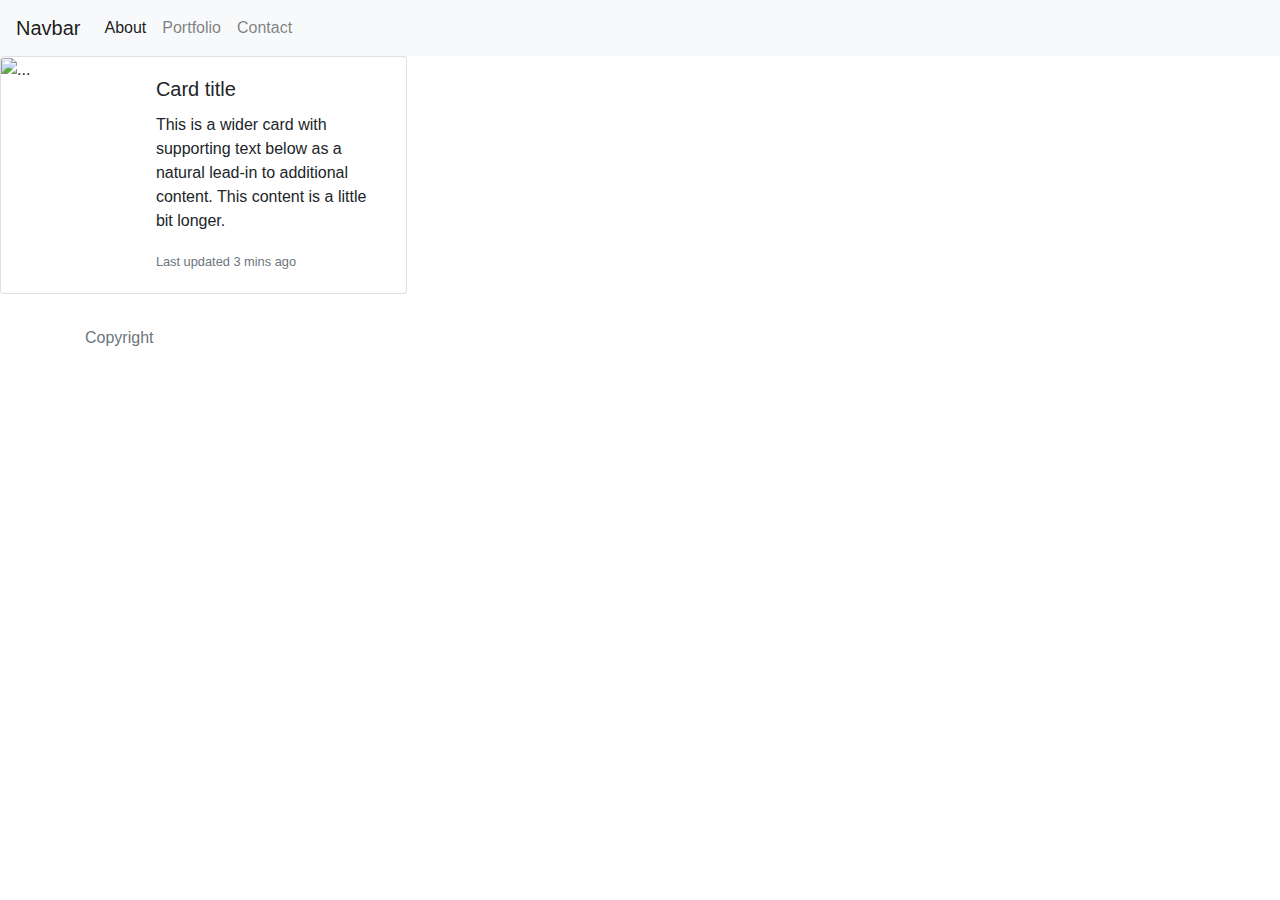
==== index.html @ d5c87425 "Began Contact Form" ====
<!DOCTYPE html>
<html lang="en-us">

    <head>
        <meta charset="UTF-8">
        <link rel="stylesheet" href="https://stackpath.bootstrapcdn.com/bootstrap/4.3.1/css/bootstrap.min.css" integrity="sha384-ggOyR0iXCbMQv3Xipma34MD+dH/1fQ784/j6cY/iJTQUOhcWr7x9JvoRxT2MZw1T" crossorigin="anonymous">
        <link rel="stylesheet" type="text.css" href="reset.css">
        <link rel="stylesheet" type="text.css" href="style.css">

        

    </head>


    <body>
        <!-- Bootstrap Navbar -->
        <nav class="navbar navbar-expand-lg navbar-light bg-light">
            <a class="navbar-brand" href="#">Navbar</a>
            <button class="navbar-toggler" type="button" data-toggle="collapse" data-target="#navbarNavAltMarkup" aria-controls="navbarNavAltMarkup" aria-expanded="false" aria-label="Toggle navigation">
                <span class="navbar-toggler-icon"></span>
            </button>
            <div class="collapse navbar-collapse" id="navbarNavAltMarkup">
                <div class="navbar-nav">
                    <a class="nav-item nav-link active" href="index.html">About <span class="sr-only">(current)</span></a>
                    <a class="nav-item nav-link" href="portfolio.html">Portfolio</a>
                    <a class="nav-item nav-link" href="contact.html">Contact</a>
                </div>
            </div>
        </nav>
        <!-- Container for rows -->
        <div class="conatiner">

            <div class="row">
                <!-- Bio card -->
                <div class="col-md-4">
                    <div class="card mb-3" style="max-width: 540px;">
                            <div class="row no-gutters">
                              <div class="col-md-4">
                                <img src="..." class="card-img" alt="...">
                              </div>
                              <div class="col-md-8">
                                <div class="card-body">
                                  <h5 class="card-title">Card title</h5>
                                  <p class="card-text">This is a wider card with supporting text below as a natural lead-in to additional content. This content is a little bit longer.</p>
                                  <p class="card-text"><small class="text-muted">Last updated 3 mins ago</small></p>
                                </div>
                              </div>
                            </div>
                          </div>
                </div>
            </div>

        </div>

        <footer class="footer mt-auto py-3">
            <div class="container">
                <span class="text-muted">Copyright</span>
            </div>
        </footer>
    </body>

</html>
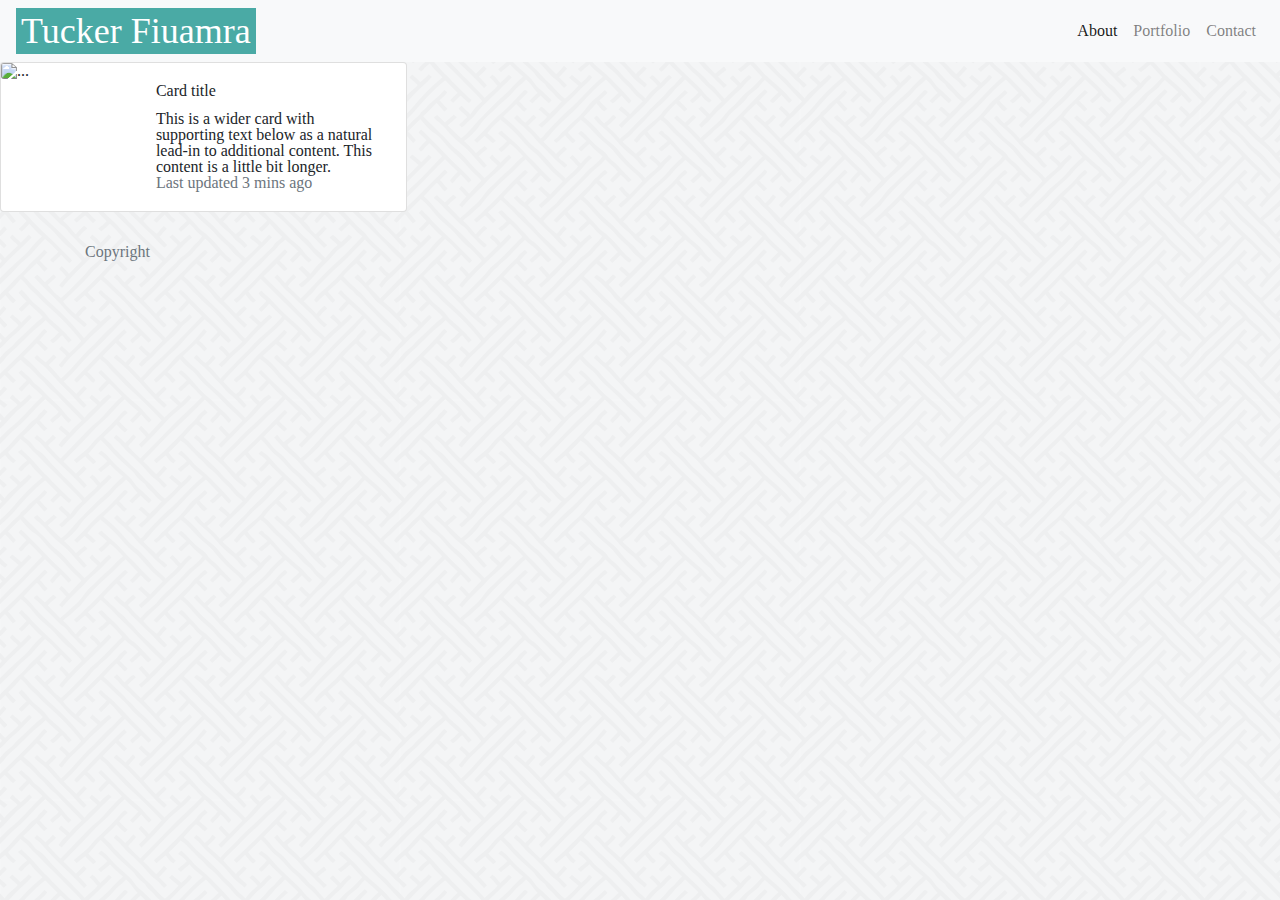
==== commit 9bae3915: "Made changes to navbar" ====
--- a/index.html
+++ b/index.html
@@ -4,8 +4,8 @@
     <head>
         <meta charset="UTF-8">
         <link rel="stylesheet" href="https://stackpath.bootstrapcdn.com/bootstrap/4.3.1/css/bootstrap.min.css" integrity="sha384-ggOyR0iXCbMQv3Xipma34MD+dH/1fQ784/j6cY/iJTQUOhcWr7x9JvoRxT2MZw1T" crossorigin="anonymous">
-        <link rel="stylesheet" type="text.css" href="reset.css">
-        <link rel="stylesheet" type="text.css" href="style.css">
+        <link rel="stylesheet" type="text/css" href="assets/reset.css">
+        <link rel="stylesheet" type="text/css" href="assets/style.css">
 
         
 
@@ -15,18 +15,18 @@
     <body>
         <!-- Bootstrap Navbar -->
         <nav class="navbar navbar-expand-lg navbar-light bg-light">
-            <a class="navbar-brand" href="#">Navbar</a>
-            <button class="navbar-toggler" type="button" data-toggle="collapse" data-target="#navbarNavAltMarkup" aria-controls="navbarNavAltMarkup" aria-expanded="false" aria-label="Toggle navigation">
-                <span class="navbar-toggler-icon"></span>
-            </button>
-            <div class="collapse navbar-collapse" id="navbarNavAltMarkup">
-                <div class="navbar-nav">
-                    <a class="nav-item nav-link active" href="index.html">About <span class="sr-only">(current)</span></a>
-                    <a class="nav-item nav-link" href="portfolio.html">Portfolio</a>
-                    <a class="nav-item nav-link" href="contact.html">Contact</a>
+                <h1 id="navName">Tucker Fiuamra</h1>
+                <button class="navbar-toggler" type="button" data-toggle="collapse" data-target="#navbarNavAltMarkup" aria-controls="navbarNavAltMarkup" aria-expanded="false" aria-label="Toggle navigation">
+                    <span class="navbar-toggler-icon"></span>
+                </button>
+                <div class="collapse navbar-collapse " id="navbarNavAltMarkup">
+                    <div class="navbar-nav ml-auto">
+                        <a class="nav-item nav-link active" href="index.html">About <span class="sr-only">(current)</span></a>
+                        <a class="nav-item nav-link" href="portfolio.html">Portfolio</a>
+                        <a class="nav-item nav-link" href="contact.html">Contact</a>
+                    </div>
                 </div>
-            </div>
-        </nav>
+            </nav>
         <!-- Container for rows -->
         <div class="conatiner">
 
--- a/assets/style.css
+++ b/assets/style.css
@@ -0,0 +1,31 @@
+body {
+    background-image: url('interlaced.png');
+    
+}
+
+.conatiner {
+    
+    
+}
+
+h1 {
+    color: #4aaaa5;
+    font-size: 36px;
+    
+
+    
+}
+
+#navName {
+    background-color: #4aaaa5;
+    color: white;
+    padding: 5px;
+
+    
+
+}
+
+.top-buffer {
+    margin-top: 20px;
+}
+
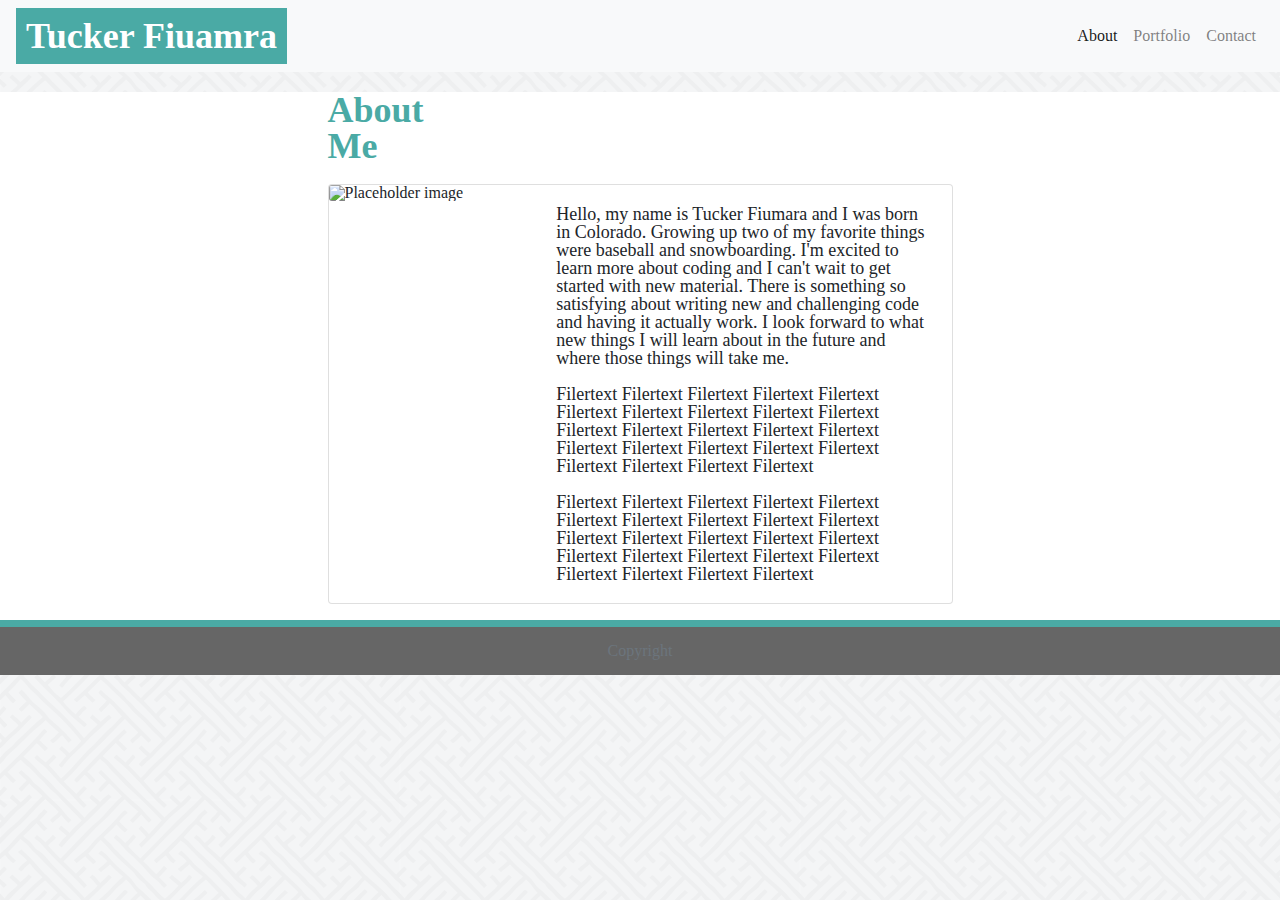
==== commit 3220904e: "Added Portfolio" ====
--- a/index.html
+++ b/index.html
@@ -26,30 +26,61 @@
                         <a class="nav-item nav-link" href="contact.html">Contact</a>
                     </div>
                 </div>
-            </nav>
+        </nav>
         <!-- Container for rows -->
         <div class="conatiner">
+        <div class="row top-buffer">
+            <div class="col-md-3"></div>
+            <div class="col-md-1">
+                <h1>About Me</h1>
+            </div>
+        </div>
 
-            <div class="row">
-                <!-- Bio card -->
-                <div class="col-md-4">
-                    <div class="card mb-3" style="max-width: 540px;">
-                            <div class="row no-gutters">
-                              <div class="col-md-4">
-                                <img src="..." class="card-img" alt="...">
-                              </div>
-                              <div class="col-md-8">
-                                <div class="card-body">
-                                  <h5 class="card-title">Card title</h5>
-                                  <p class="card-text">This is a wider card with supporting text below as a natural lead-in to additional content. This content is a little bit longer.</p>
-                                  <p class="card-text"><small class="text-muted">Last updated 3 mins ago</small></p>
-                                </div>
-                              </div>
-                            </div>
-                          </div>
+        <div class="row top-buffer">
+        
+        <!-- Bio card -->
+        <div class="col-md-3"></div>
+        <div class="col-md-6">
+            <div class="card mb-3" style="max-width: 960px;">
+                <div class="row no-gutters">
+                    <div class="col-md-4">
+                        <img src="https://via.placeholder.com/200" class="card-img" alt="Placeholder image">
+                    </div>
+                    <div class="col-md-8">
+                        <div class="card-body">
+                            <p class="card-text">
+                            <p class="bio-para">Hello, my name is Tucker Fiumara and I was born in Colorado.
+                                Growing up two of my favorite things were baseball and
+                                snowboarding. I'm excited to learn more about coding
+                                and I can't wait to get started with new material. There is 
+                                something so satisfying about writing new and challenging code
+                                and having it actually work. I look forward to what new things I 
+                                will learn about in the future and where those things will take 
+                                me.
+                                    
+                                <br><br>
+                    
+                                Filertext Filertext Filertext Filertext Filertext Filertext
+                                Filertext Filertext Filertext Filertext Filertext Filertext 
+                                Filertext Filertext Filertext Filertext Filertext Filertext
+                                Filertext Filertext Filertext Filertext Filertext Filertext
+                                    
+                                <br><br>
+                    
+                                Filertext Filertext Filertext Filertext Filertext Filertext
+                                Filertext Filertext Filertext Filertext Filertext Filertext
+                                Filertext Filertext Filertext Filertext Filertext Filertext
+                                Filertext Filertext Filertext Filertext Filertext Filertext
+                            </p>
+                            </p>  
+                        </div>
+                    </div>
                 </div>
             </div>
+        </div>
+        </div>
 
+            </div>
         </div>
 
         <footer class="footer mt-auto py-3">
--- a/assets/style.css
+++ b/assets/style.css
@@ -4,23 +4,21 @@
 }
 
 .conatiner {
-    
+    background-color: white;
     
 }
 
 h1 {
     color: #4aaaa5;
     font-size: 36px;
-    
-
-    
+    font-weight: bold;
 }
 
 #navName {
     background-color: #4aaaa5;
     color: white;
-    padding: 5px;
-
+    padding: 10px;
+    margin: 0;
     
 
 }
@@ -29,3 +27,40 @@
     margin-top: 20px;
 }
 
+.bottom-buffer {
+    margin-bottom: 20px;
+}
+
+p { 
+    font-size: 18px;
+}
+
+footer {
+    text-align: center;
+    background-color: #666666;
+    border-style: solid;
+    border-color: #4aaaa5;
+    border-top-width: 7px;
+    
+}
+
+h3 {
+    background-color: #4aaaa5;
+    width: 250px;
+    color: white;
+    text-align: center;
+    font-size: 24px;
+    padding-bottom: 8px;
+    padding-top: 8px;
+    position: relative;
+    bottom: 60px;
+}
+
+.btn {
+    background-color: #4aaaa5;
+    border: none;
+    color: white;
+    font-size: 18px;
+    
+}
+
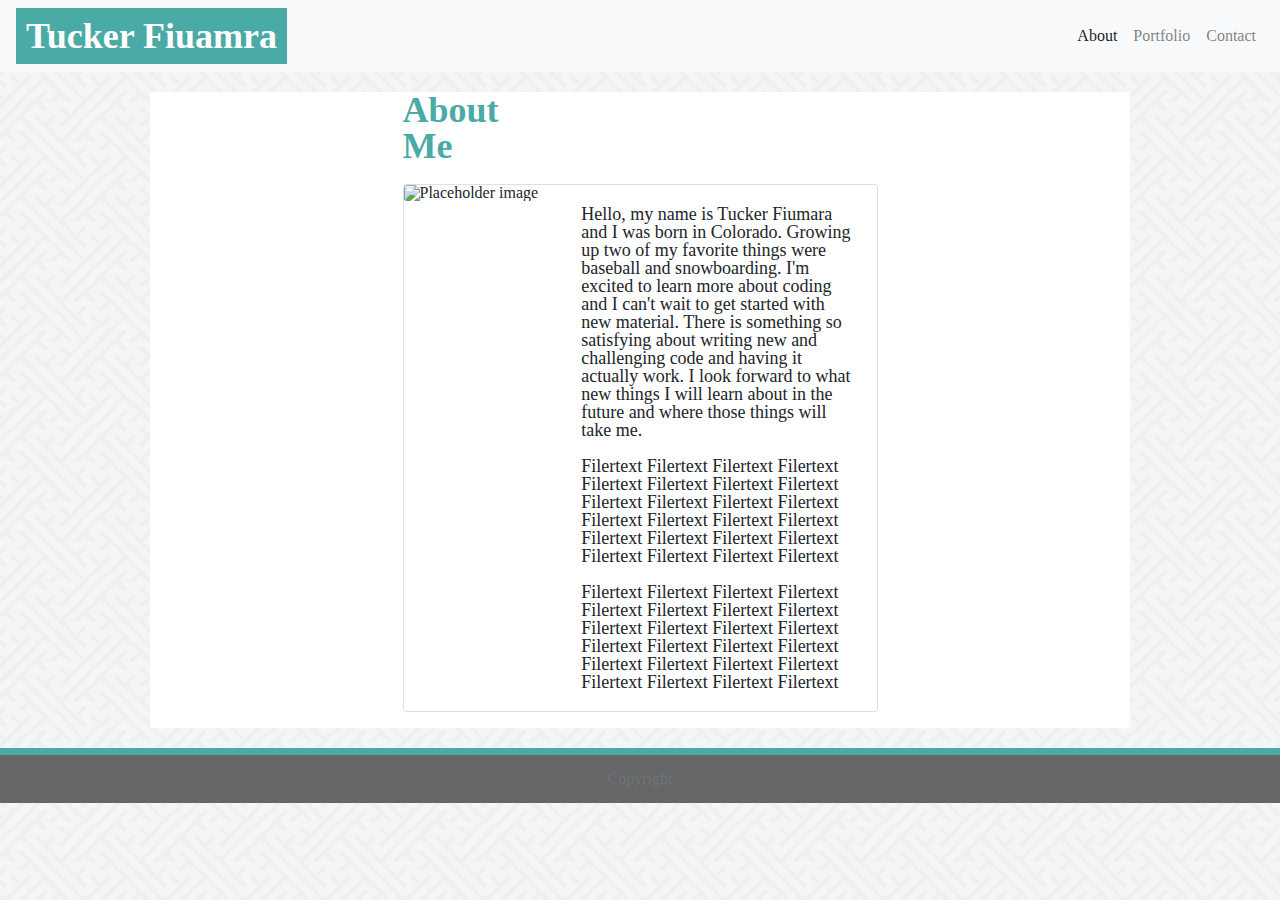
==== commit aa87778a: "Made Final Touches" ====
--- a/index.html
+++ b/index.html
@@ -31,12 +31,12 @@
         <div class="conatiner">
         <div class="row top-buffer">
             <div class="col-md-3"></div>
-            <div class="col-md-1">
+            <div class="col-md-2">
                 <h1>About Me</h1>
             </div>
         </div>
 
-        <div class="row top-buffer">
+        <div class="row top-buffer bottom-buffer">
         
         <!-- Bio card -->
         <div class="col-md-3"></div>
--- a/assets/style.css
+++ b/assets/style.css
@@ -5,6 +5,8 @@
 
 .conatiner {
     background-color: white;
+    margin-left: 150px;
+    margin-right: 150px;
     
 }
 
@@ -46,7 +48,7 @@
 
 h3 {
     background-color: #4aaaa5;
-    width: 250px;
+    width: 245px;
     color: white;
     text-align: center;
     font-size: 24px;
@@ -62,5 +64,4 @@
     color: white;
     font-size: 18px;
     
-}
-
+}